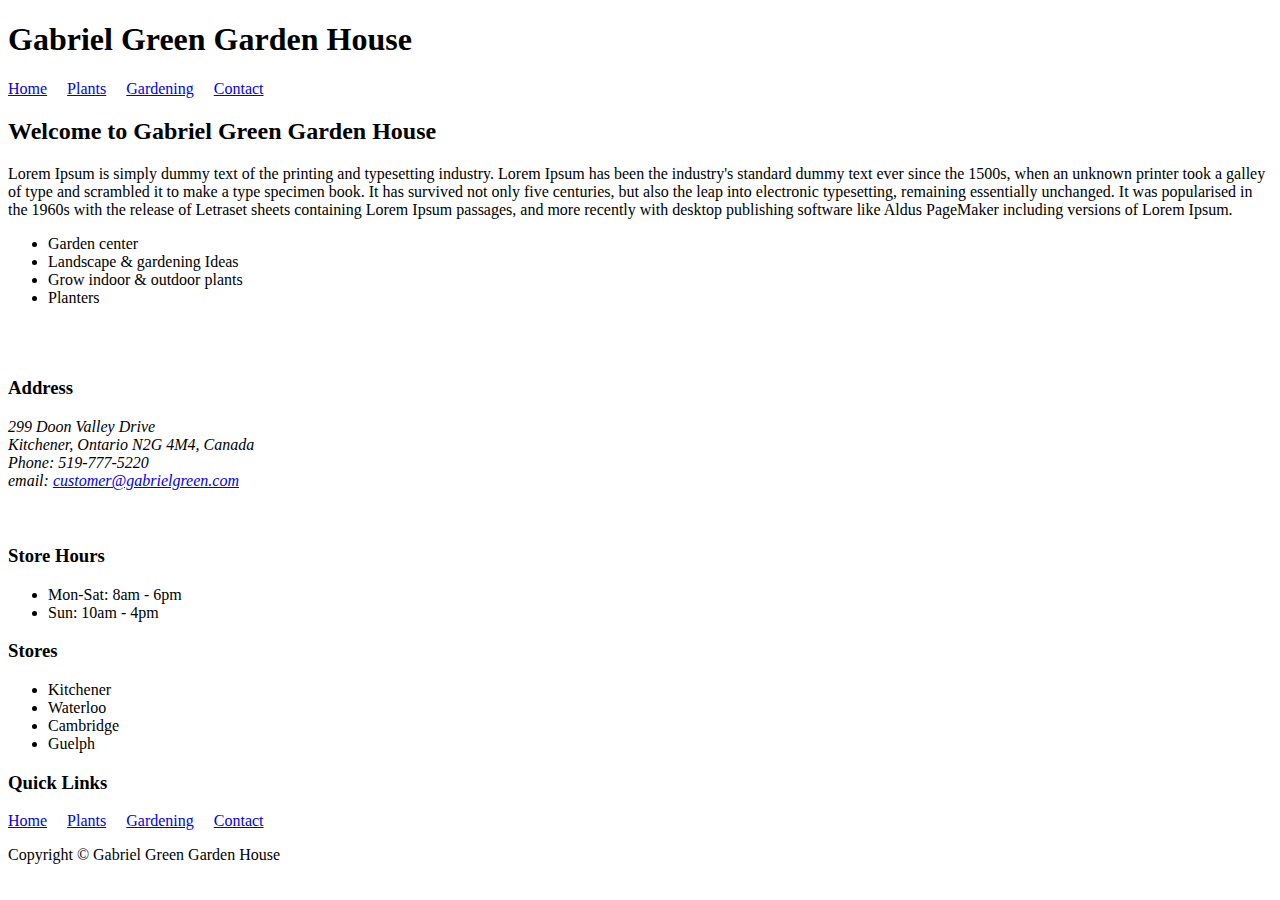
==== Assignment 1/ggarden1.1/index.html @ 1a76bd39 "Assignment 1 Completion" ====
<!DOCTYPE html>
<html lang="en">

<head>
  <meta charset="UTF-8" />
  <meta http-equiv="X-UA-Compatible" content="IE=edge" />
  <meta name="viewport" content="width=device-width, initial-scale=1.0" />
  <title>Gabriel Green Garden House | Home</title>
</head>

<body>
  <header>
    <h1>Gabriel Green Garden House</h1>
  </header>
  <nav>
    <a href="index.html">Home</a> &nbsp;&nbsp;&nbsp;
    <a href="plants.html">Plants</a> &nbsp;&nbsp;&nbsp;
    <a href="gardening.html">Gardening</a> &nbsp;&nbsp;&nbsp;
    <a href="contact.html">Contact</a> &nbsp;&nbsp;&nbsp;
  </nav>
  <main>
    <h2>Welcome to Gabriel Green Garden House</h2>
    <p>
      Lorem Ipsum is simply dummy text of the printing and typesetting
      industry. Lorem Ipsum has been the industry's standard dummy text ever
      since the 1500s, when an unknown printer took a galley of type and
      scrambled it to make a type specimen book. It has survived not only five
      centuries, but also the leap into electronic typesetting, remaining
      essentially unchanged. It was popularised in the 1960s with the release
      of Letraset sheets containing Lorem Ipsum passages, and more recently
      with desktop publishing software like Aldus PageMaker including versions
      of Lorem Ipsum.
    </p>
    <ul>
      <li>Garden center</li>
      <li>Landscape & gardening Ideas</li>
      <li>Grow indoor & outdoor plants</li>
      <li>Planters</li>
    </ul>
    <br><br>
    <h3>Address</h3>
    <address>
      <span>299 Doon Valley Drive</span> <br />
      <span>Kitchener, Ontario N2G 4M4, Canada</span> <br />
      <span>Phone: 519-777-5220</span> <br />
      <span>
        email:
        <a href="mailto:customer@gabrielgreen.com">customer@gabrielgreen.com</a>
      </span>
    </address>
  </main>
  <br><br>
  <footer>
    <div>
      <h3>Store Hours</h3>
      <ul>
        <li>Mon-Sat: 8am - 6pm</li>
        <li>Sun: 10am - 4pm</li>
      </ul>
    </div>
    <div>
      <h3>Stores</h3>
      <ul>
        <li>Kitchener</li>
        <li>Waterloo</li>
        <li>Cambridge</li>
        <li>Guelph</li>
      </ul>
    </div>
    <div>
      <h3>Quick Links</h3>
      <nav>
        <a href="index.html">Home</a> &nbsp;&nbsp;&nbsp;
        <a href="plants.html">Plants</a> &nbsp;&nbsp;&nbsp;
        <a href="gardening.html">Gardening</a> &nbsp;&nbsp;&nbsp;
        <a href="contact.html">Contact</a> &nbsp;&nbsp;&nbsp;
      </nav>
    </div>
    <p>Copyright &copy; Gabriel Green Garden House</p>
  </footer>
</body>

</html>
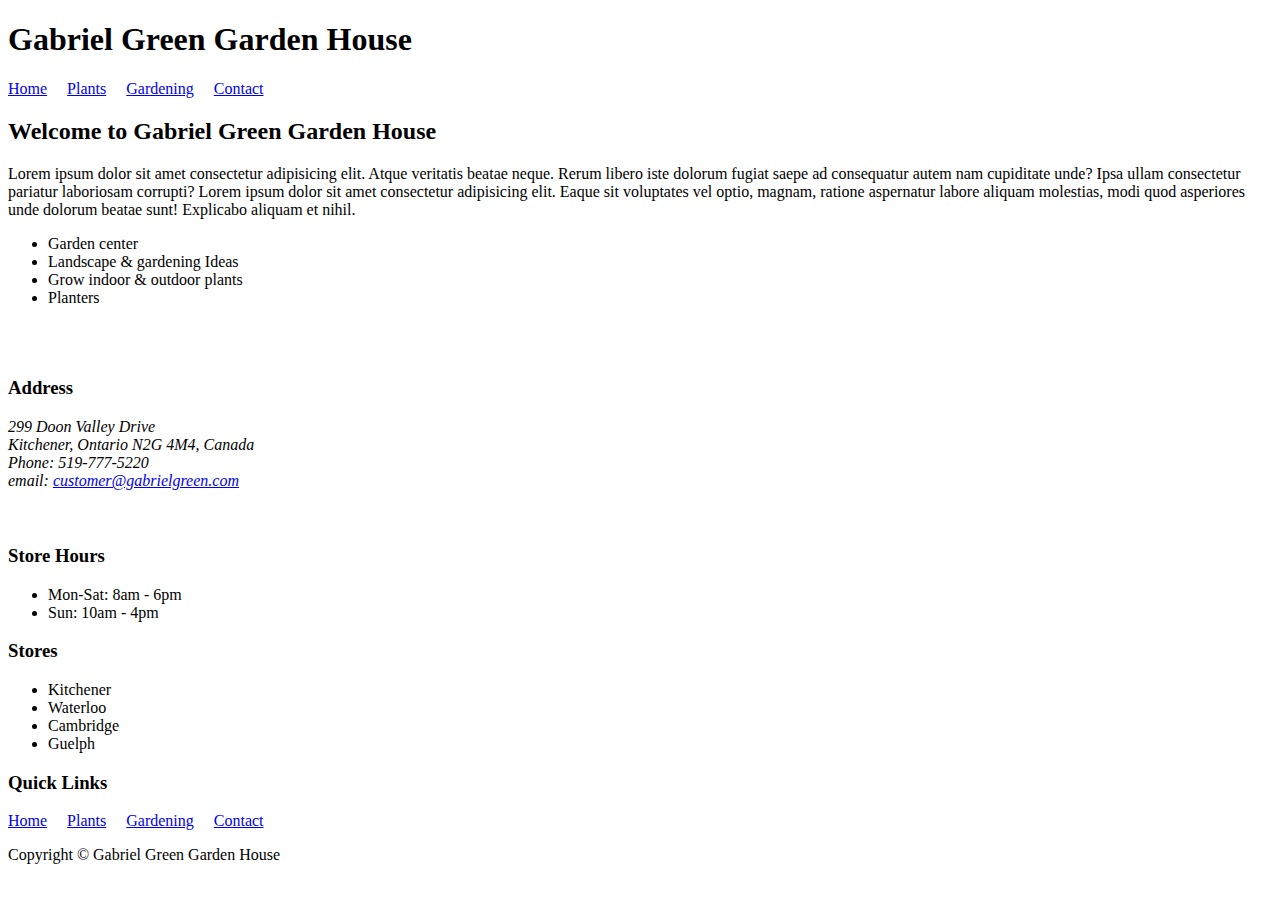
==== commit 6901883c: "Changed the lorem ipsum text" ====
--- a/Assignment 1/ggarden1.1/index.html
+++ b/Assignment 1/ggarden1.1/index.html
@@ -21,15 +21,10 @@
   <main>
     <h2>Welcome to Gabriel Green Garden House</h2>
     <p>
-      Lorem Ipsum is simply dummy text of the printing and typesetting
-      industry. Lorem Ipsum has been the industry's standard dummy text ever
-      since the 1500s, when an unknown printer took a galley of type and
-      scrambled it to make a type specimen book. It has survived not only five
-      centuries, but also the leap into electronic typesetting, remaining
-      essentially unchanged. It was popularised in the 1960s with the release
-      of Letraset sheets containing Lorem Ipsum passages, and more recently
-      with desktop publishing software like Aldus PageMaker including versions
-      of Lorem Ipsum.
+      Lorem ipsum dolor sit amet consectetur adipisicing elit. Atque veritatis beatae neque. Rerum libero iste dolorum
+      fugiat saepe ad consequatur autem nam cupiditate unde? Ipsa ullam consectetur pariatur laboriosam corrupti? Lorem
+      ipsum dolor sit amet consectetur adipisicing elit. Eaque sit voluptates vel optio, magnam, ratione aspernatur
+      labore aliquam molestias, modi quod asperiores unde dolorum beatae sunt! Explicabo aliquam et nihil.
     </p>
     <ul>
       <li>Garden center</li>
